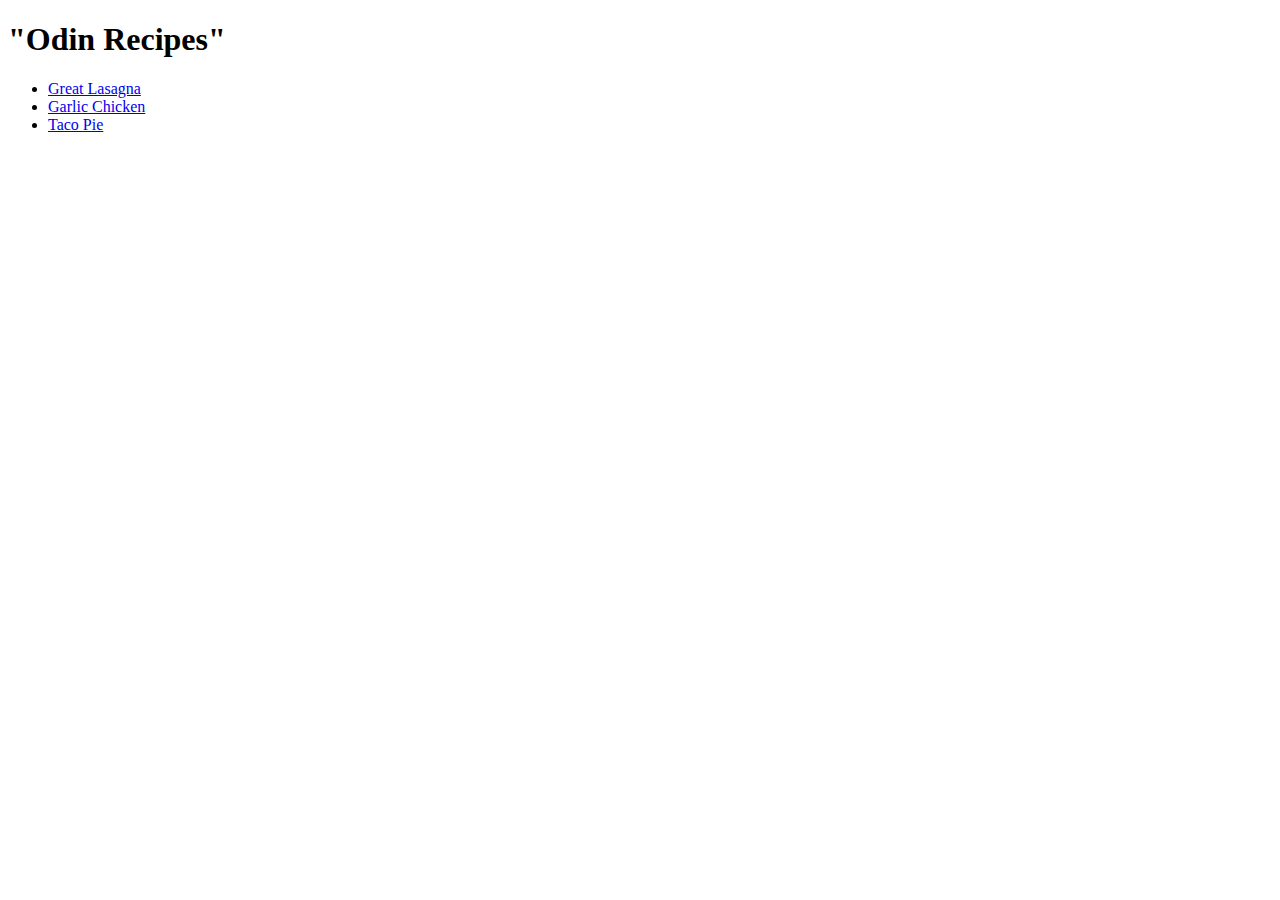
==== index.html @ e642b9b5 "Basic webpage" ====
<!DOCTYPE html>
<html lang="en">
<head>
    <meta charset="UTF-8">
    <meta name="viewport" content="width=device-width, initial-scale=1.0">
    <title>Document</title>
</head>
<body>
    <h1>"Odin Recipes"</h1>
   <ul>
    <li> <a href="recipes/lasagna.html">Great Lasagna</a></li>
    <li> <a href="recipes/garlicchicken.html">Garlic Chicken</a></li>
    <li> <a href="recipes/tacopie.html">Taco Pie</a></li>
   </ul>
</body>
</html>
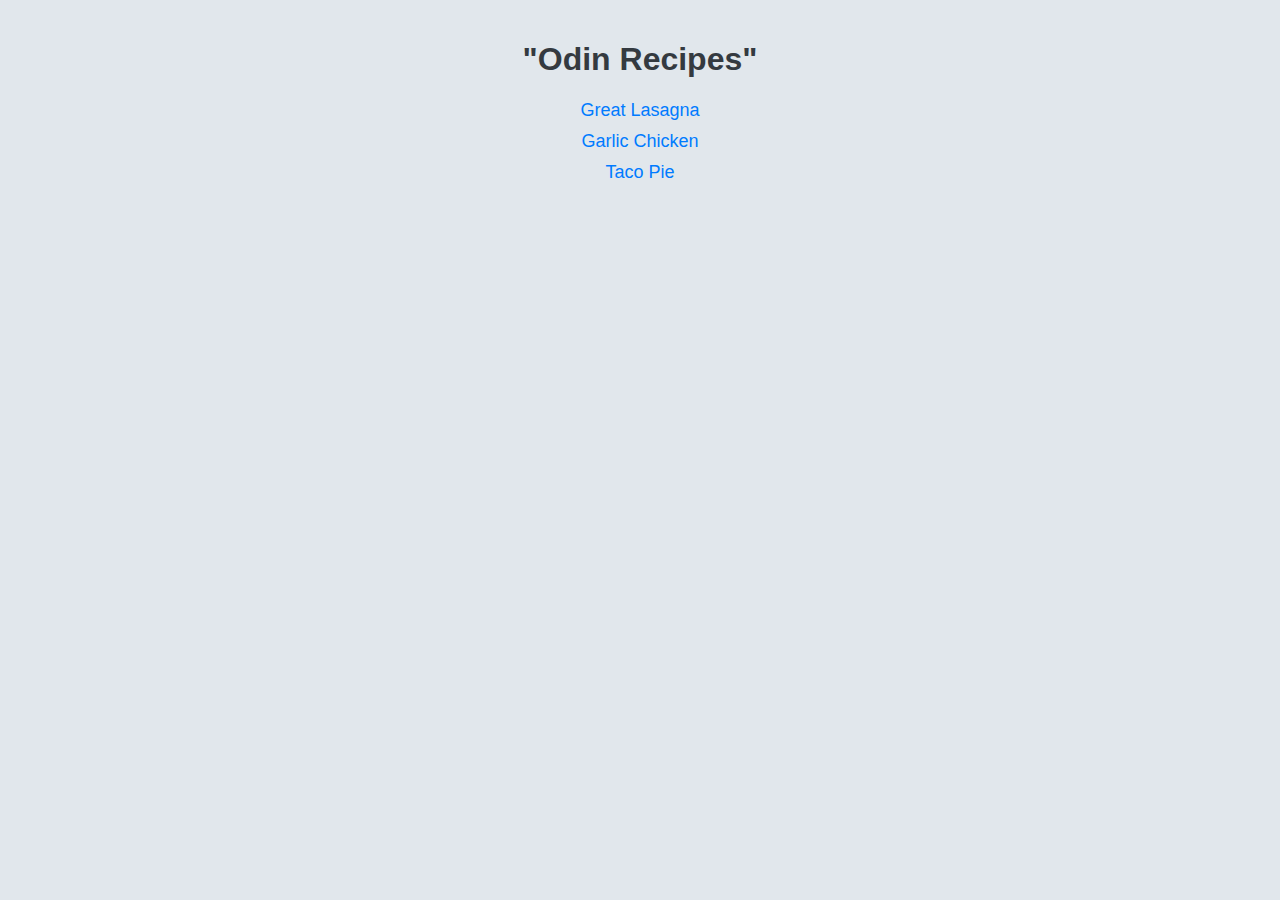
==== commit 2df569e0: "css changes" ====
--- a/index.html
+++ b/index.html
@@ -1,6 +1,7 @@
 <!DOCTYPE html>
 <html lang="en">
 <head>
+    <link rel="stylesheet" href="./recipes/styles.css">
     <meta charset="UTF-8">
     <meta name="viewport" content="width=device-width, initial-scale=1.0">
     <title>Document</title>
--- a/recipes/styles.css
+++ b/recipes/styles.css
@@ -0,0 +1,31 @@
+body {
+    font-family: Arial, sans-serif;
+    background-color: #e1e7ec;
+    margin: 0;
+    padding: 20px;
+}
+
+h1 {
+    color: #343a40;
+    text-align: center;
+}
+
+ul {
+    text-align:center;
+    list-style-type: none;
+    padding: 0;
+}
+
+li {
+    margin: 10px 0;
+}
+
+a {
+    text-decoration: none;
+    color: #007bff;
+    font-size: 18px;
+}
+
+a:hover {
+    color: #0056b3;
+}
